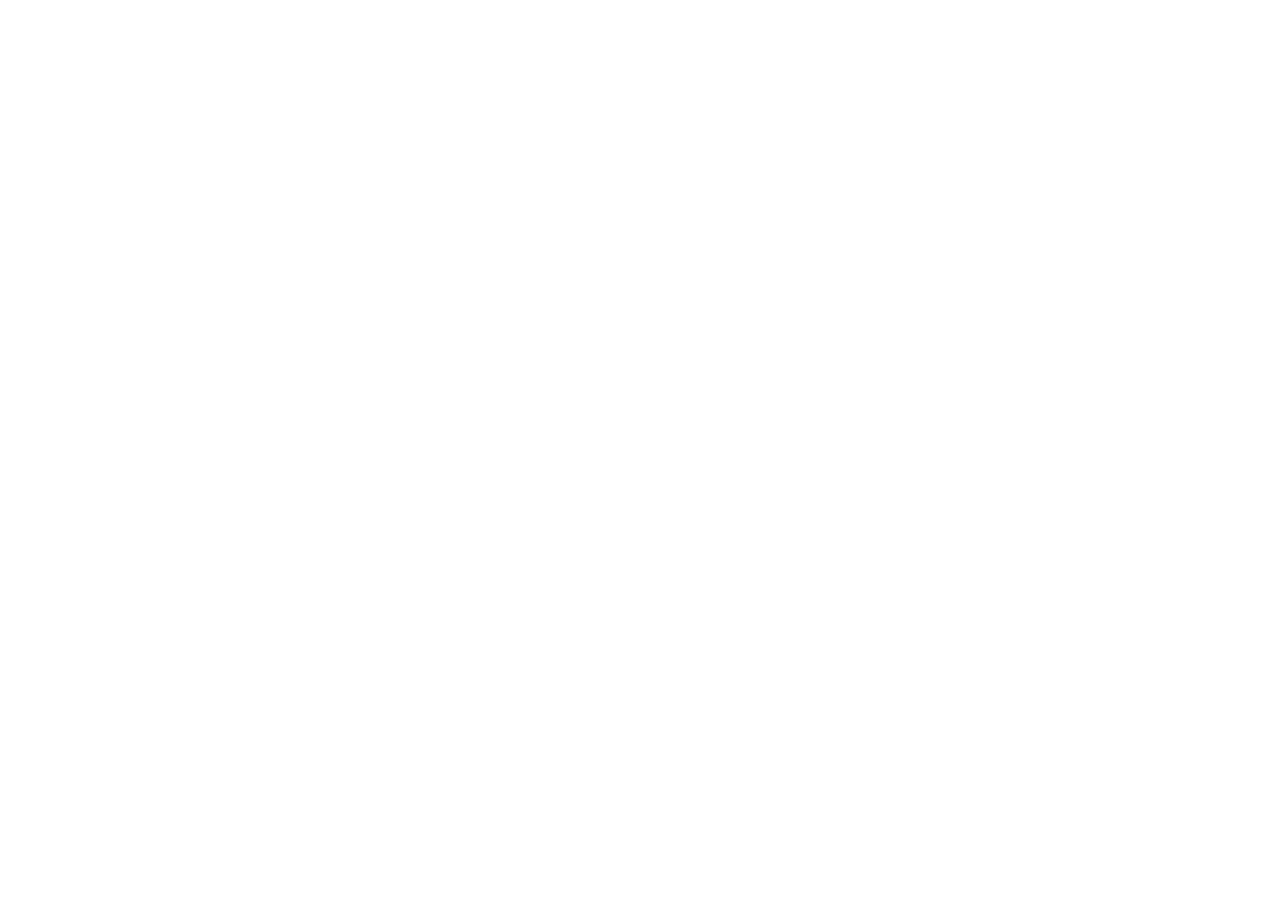
==== js_test.html @ 895c3a7b "test javascript" ====
<!DOCTYPE html>
<html lang="en">
<head>
    <meta charset="UTF-8">
    <title>javascript_test</title>
    <style>
        .box{
            width:200px;
            height:200px;
        }
    </style>
</head>
<body>
    <div class="box"></div>
    <script>
        // JS == 인터프리터 언어 : 한줄씩 처리
        var username = "착한유니"; //그릇의 이름
        //그릇에 잘 담겼는지 콘솔에 로그 찍어서 확인
        console.log(username);


    </script>
</body>
</html>
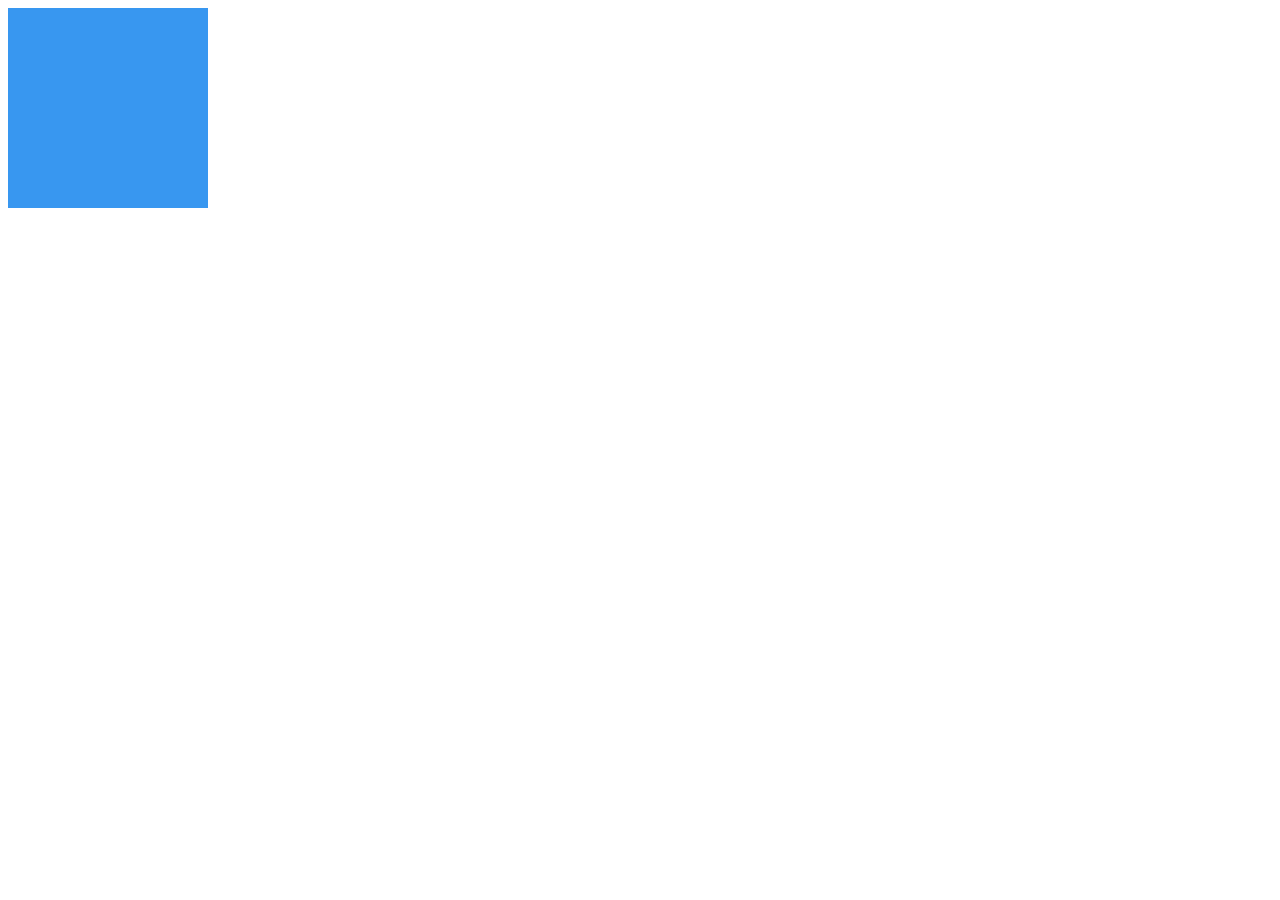
==== commit 6c0d391d: "test javascript selector" ====
--- a/js_test.html
+++ b/js_test.html
@@ -7,6 +7,7 @@
         .box{
             width:200px;
             height:200px;
+            background : #3897f0;
         }
     </style>
 </head>
@@ -14,10 +15,49 @@
     <div class="box"></div>
     <script>
         // JS == 인터프리터 언어 : 한줄씩 처리
-        var username = "착한유니"; //그릇의 이름
+        var username = "착한유니"; //그릇의 이름 지정, string
         //그릇에 잘 담겼는지 콘솔에 로그 찍어서 확인
         console.log(username);
+        console.log(typeof username); //데이터타입 보여줌
 
+        const age = 23; //상수
+        const married = false;
+        let girlfriend; //변수
+        const money = null;
+
+        console.log(typeof age);
+        console.log(typeof married);
+        console.log(typeof girlfriend);
+        console.log(typeof money); //data type == object : null은 객체!
+        //JS는 객체 기반 언어!
+
+        //산술연산
+        console.log(2+3);
+        //비교연산
+        console.log(username === '나쁜유니');
+        console.log(age <= 23);
+
+        //조건문
+        if(username === '나쁜유니'){
+            console.log('안녕 난 나쁜유니');
+        }else if(username === '바보유니'){
+            console.log('안녕 난 바보유니');
+        }else{
+            console.log('안녕 난 착한유니');
+        }
+
+        //반복문
+        for(let i=0; i<100;i++) {
+            console.log(i+1+'등이야!');
+        }
+
+        //선택자 : 동적인 제어를 하기위해 dom object를 불러옴
+        //document.getElementById()
+        //document.getElementsByClassName('box');
+        const box = document.querySelector('.box'); //id면 # class면 . 쓰면됨
+        //const box = document.querySelectorAll('.box'); //여러개 받아올때!
+
+        console.log(box);
 
     </script>
 </body>
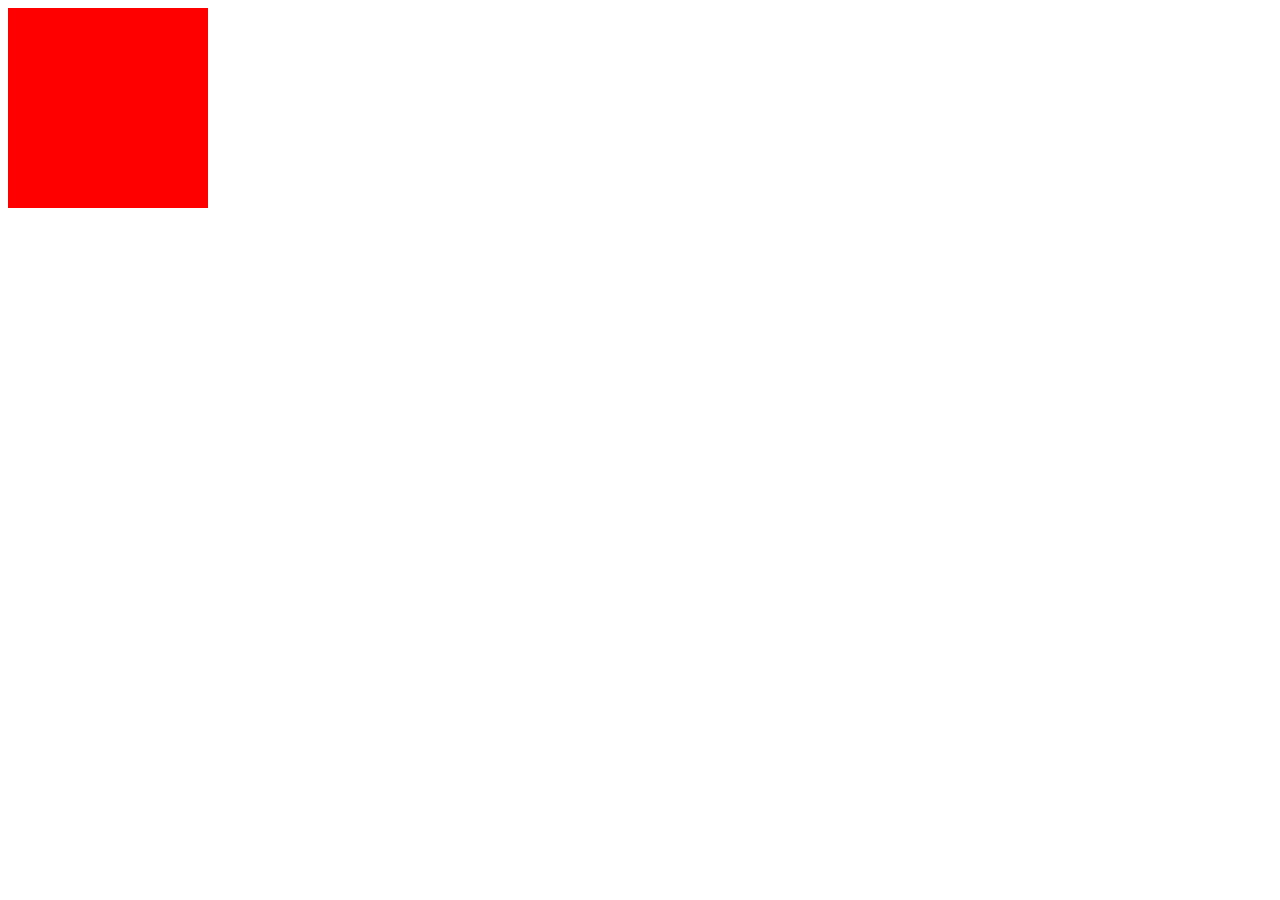
==== commit 7931c5d8: "test click-event" ====
--- a/js_test.html
+++ b/js_test.html
@@ -4,10 +4,22 @@
     <meta charset="UTF-8">
     <title>javascript_test</title>
     <style>
+        /*
+            우선순위 score
+            id = 100점
+            class = 10점
+            tag = 1점
+        */
+
+
         .box{
             width:200px;
             height:200px;
-            background : #3897f0;
+            background : red;
+        }
+
+        .box .on{
+            background-color: green;
         }
     </style>
 </head>
@@ -59,6 +71,13 @@
 
         console.log(box);
 
+        //click-event
+        box.addEventListener('click', function(){
+            console.log('눌렀다!');
+            box.style.background = "blue";
+        });
+
+
     </script>
 </body>
 </html>